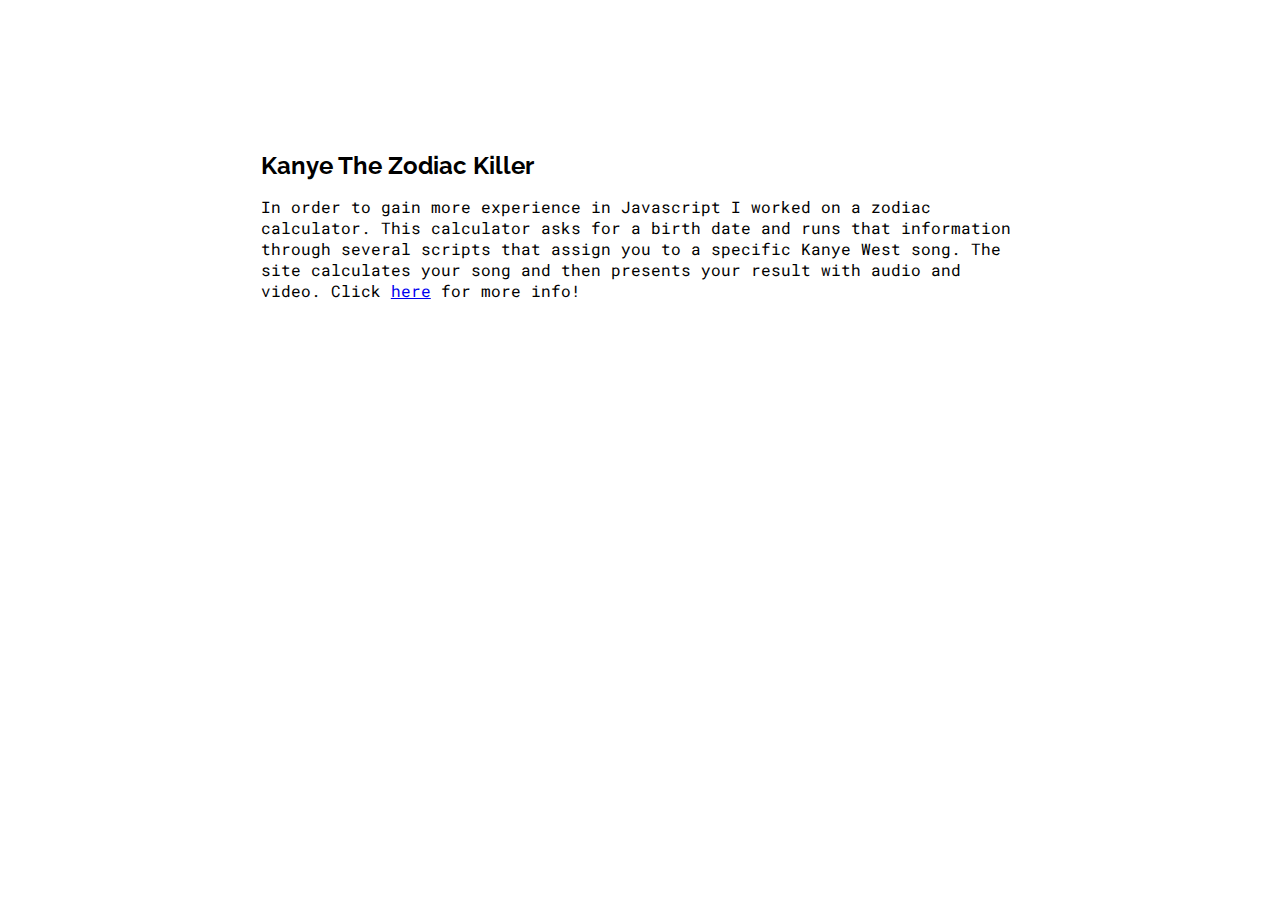
==== project.html @ abcbba5f "Week7" ====
<!DOCTYPE html>
<html>
  <head>
    <meta name="viewport" content="initial-scale=1.0, user-scalable=yes, width=device-width, maximum-scale=1.0" />
    <meta charset="utf-8">
    <title>Kanye the Zodiac Killer</title>
    <link rel="stylesheet" href="project.css">
  </head>
  <body>

    <a href="index.html"><img id="nav" src="img/logo.png" alt=""></a>

    <div class="info">
      <h1>Kanye The Zodiac Killer</h1>
      <p>	In order to gain more experience in Javascript I worked on a zodiac calculator. This calculator asks for a birth date and runs that information through several scripts that assign you to a specific Kanye West song. The site calculates your song and then presents your result with audio and video. Click <a href="http://brendanr.us/kanye/">here</a> for more info!</p>
    </div>

    <div class="images">
      <img src="img/kanye1.jpg" alt="">
      <img src="img/kanye2.jpg" alt="">
      <img src="img/kanye3.jpg" alt="">
      <img src="img/kanye4.jpg" alt="">
      <img src="img/kanye5.jpg" alt="">
    </div>

  </body>
</html>
---- project.css ----
@import url("https://fonts.googleapis.com/css?family=Raleway:700|Roboto+Mono");
#nav {
  width: 25%;
  position: fixed;
  left: 0vh;
  z-index: 10; }

.info {
  position: relative;
  top: 20vh;
  width: 90%;
  margin: 0 auto;
  z-index: 9; }
  .info h1 {
    font-family: "Raleway", sans-serif;
    font-size: 1.5rem; }
  .info p {
    font-family: "Roboto Mono", monospace; }

.images {
  z-index: 8;
  top: 20vh;
  width: 90%;
  margin: 0 auto;
  display: block;
  position: relative; }
  .images img {
    width: 100%; }

@media screen and (min-width: 48rem) {
  #nav {
    width: 10%;
    position: fixed;
    left: 0vh;
    z-index: 10; }

  .info {
    position: relative;
    top: 15vh;
    width: 60%;
    margin: 0 auto;
    z-index: 9; }
    .info h1 {
      font-family: "Raleway", sans-serif;
      font-size: 1.5rem; }
    .info p {
      font-family: "Roboto Mono", monospace; }

  .images {
    z-index: 8;
    top: 20vh;
    width: 60%;
    margin: 0 auto;
    display: block;
    position: relative; }
    .images img {
      width: 40%; } }

/*# sourceMappingURL=project.css.map */
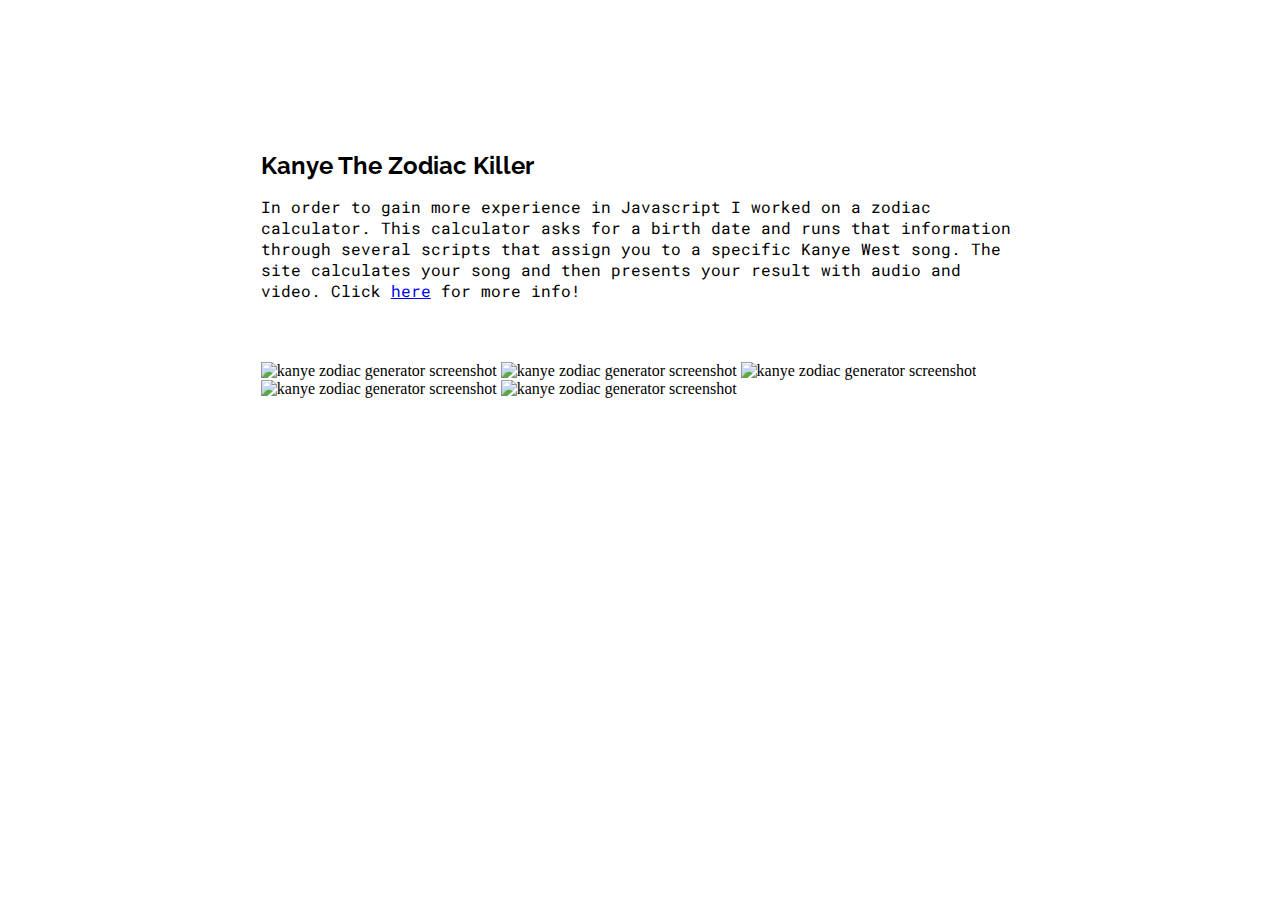
==== commit 0a196526: "before php" ====
--- a/project.html
+++ b/project.html
@@ -16,11 +16,11 @@
     </div>
 
     <div class="images">
-      <img src="img/kanye1.jpg" alt="">
-      <img src="img/kanye2.jpg" alt="">
-      <img src="img/kanye3.jpg" alt="">
-      <img src="img/kanye4.jpg" alt="">
-      <img src="img/kanye5.jpg" alt="">
+      <img src="img/kanye1.jpg" alt="kanye zodiac generator screenshot">
+      <img src="img/kanye2.jpg" alt="kanye zodiac generator screenshot">
+      <img src="img/kanye3.jpg" alt="kanye zodiac generator screenshot">
+      <img src="img/kanye4.jpg" alt="kanye zodiac generator screenshot">
+      <img src="img/kanye5.jpg" alt="kanye zodiac generator screenshot">
     </div>
 
   </body>
